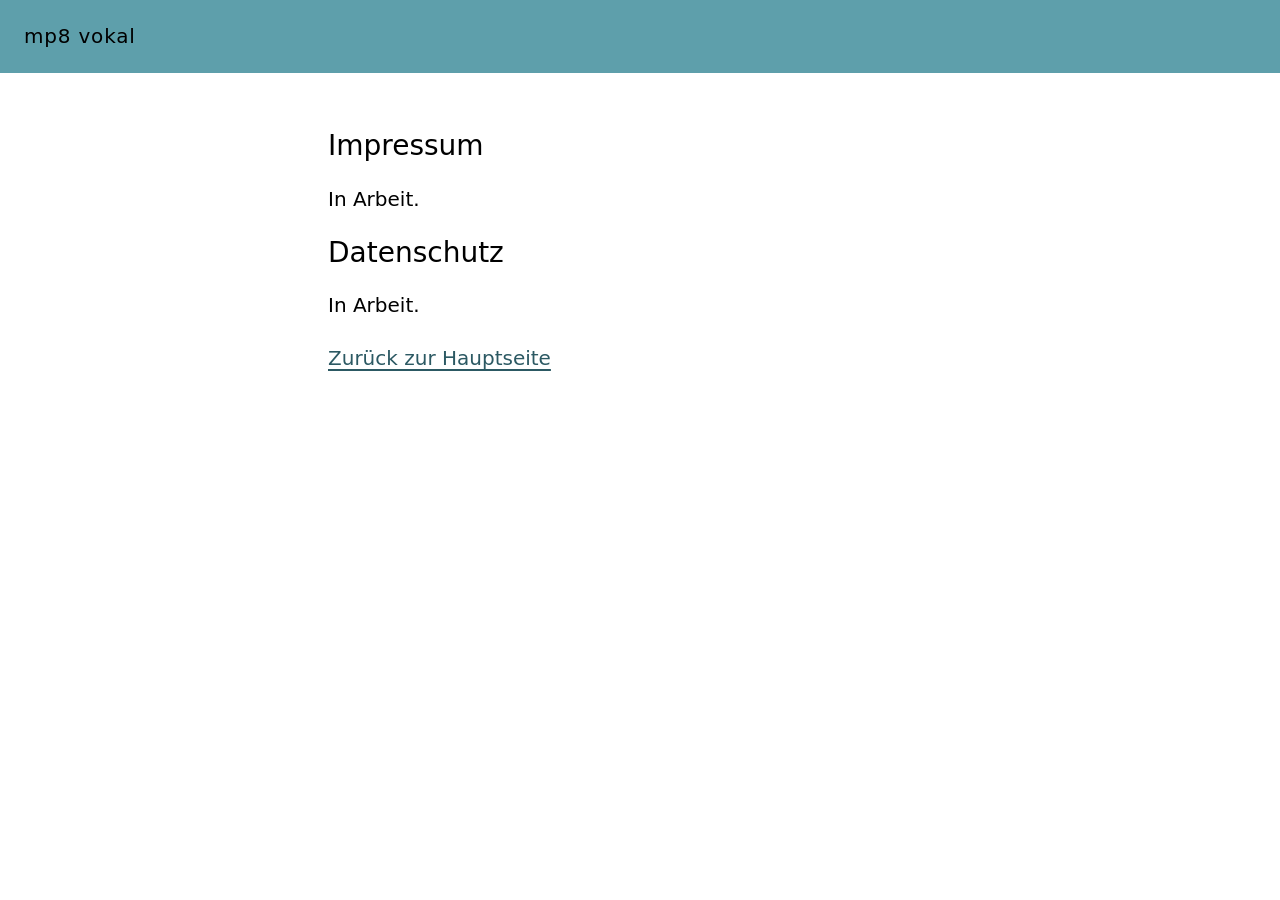
==== impressum.html @ b208acb4 "Initial site structure commit" ====
<!DOCTYPE html>
<html lang="en">
<head>
  <meta charset="utf-8">
  <meta name="viewport" content="width=device-width, initial-scale=1">
  <title>Impressum – mp8 vokal</title>
  <link rel="stylesheet" href="style.css">
</head>
<body>
<header class="top">
  <a class="home" href="index.html">mp8 vokal</a>
</header>
<main>
  <section>
    <h2>Impressum</h2>
    <p>In Arbeit.</p>
    <h2>Datenschutz</h2>
    <p>In Arbeit.</p>
    <p><a href="index.html">Zurück zur Hauptseite</a></p>
  </section>
</main>
</body>
</html>
---- style.css ----
:root {
  --teal: #5e9fab;        /* logo colour */
  --teal-deep: #2c5963;   /* links */
  --teal-pale: #e8f1f3;   /* soft backgrounds */
  --ink: #000;
  --paper: #fff;
  --font: "Outfit", "Jost", "Century Gothic", "Avenir Next", "Segoe UI", system-ui, sans-serif;
}

* { box-sizing: border-box; }
html { scroll-behavior: smooth; }
body {
  margin: 0;
  font-family: var(--font);
  font-weight: 300;
  font-size: 1.125rem;
  line-height: 1.65;
  color: var(--ink);
  background: var(--paper);
}
a { color: var(--teal-deep); text-underline-offset: 0.2em; }
a:focus-visible { outline: 3px solid var(--teal); outline-offset: 3px; }

/* ---------- Header ---------- */
.top {
  display: flex;
  justify-content: space-between;
  align-items: baseline;
  flex-wrap: wrap;
  gap: 0.5rem 2rem;
  padding: 1.25rem 1.5rem;
  background: var(--teal);
}
.top a { color: var(--ink); text-decoration: none; }
.top .home { font-weight: 400; letter-spacing: 0.04em; }
.top nav { display: flex; gap: 1.5rem; flex-wrap: wrap; }
.top nav a:hover { text-decoration: underline; }

/* ---------- Banner photo + logo ---------- */
.banner { position: relative; margin-bottom: 0; }
.banner > img {
  display: block;
  width: 100%;
  height: clamp(12rem, 38vw, 28rem);
  object-fit: cover;
  object-position: center;
}

.logo {
  display: block;
  width: clamp(9rem, 26vw, 15rem);
  margin: calc(clamp(9rem, 26vw, 15rem) / -2) auto 0;
  position: relative;
}
.logo img { display: block; width: 100%; height: auto; border-radius: 0; }

/* ---------- Sections ---------- */
main > section:not(.banner) {
  max-width: 42rem;
  margin: 0 auto;
  padding: 3.5rem 1.5rem 0.5rem;
}
h2 {
  margin: 0 0 1rem;
  font-weight: 400;
  font-size: 1.75rem;
  line-height: 1.2;
}
section img { max-width: 100%; height: auto; border-radius: 0.5rem; }

/* Concerts */
.konzerte { list-style: none; margin: 0; padding: 0; }
.konzerte li {
  display: grid;
  grid-template-columns: 10rem 1fr;
  gap: 0.25rem 1.5rem;
  padding: 1rem 0;
  border-top: 1px solid var(--teal);
}
.konzerte li:last-child { border-bottom: 1px solid var(--teal); }
.konzerte time { color: var(--teal-deep); font-weight: 400; }
.konzerte strong { display: block; font-weight: 400; }
.konzerte span { color: #444; }
.note { margin-top: 1rem; font-size: 0.95rem; color: #555; }

.video { aspect-ratio: 16 / 9; }
.video iframe { width: 100%; height: 100%; border: 0; border-radius: 0.5rem; }

/* ---------- Footer ---------- */
footer {
  display: flex;
  justify-content: space-between;
  flex-wrap: wrap;
  gap: 0.5rem 2rem;
  margin-top: 4rem;
  padding: 1.5rem;
  background: var(--teal-pale);
  font-size: 0.95rem;
}

@media (max-width: 40rem) {
  .concerts li { grid-template-columns: 1fr; }
  .top nav { gap: 1rem; }
}
@media (min-width: 60rem) {
  body { font-size: 1.25rem; }
}
@media (prefers-reduced-motion: reduce) {
  html { scroll-behavior: auto; }
}
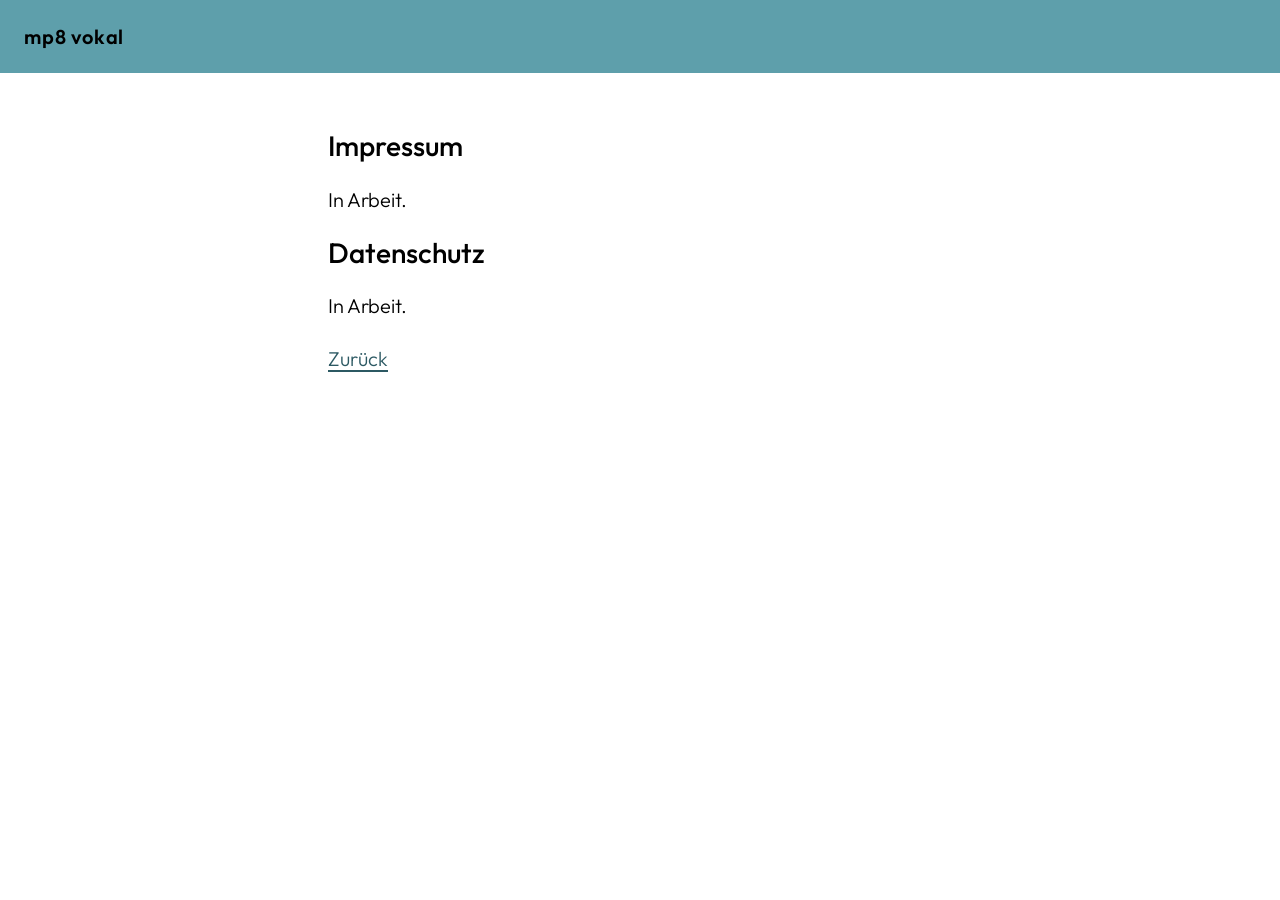
==== commit 37056b28: "Impressum only Zurück" ====
--- a/impressum.html
+++ b/impressum.html
@@ -16,7 +16,7 @@
     <p>In Arbeit.</p>
     <h2>Datenschutz</h2>
     <p>In Arbeit.</p>
-    <p><a href="index.html">Zurück zur Hauptseite</a></p>
+    <p><a href="index.html">Zurück</a></p>
   </section>
 </main>
 </body>
--- a/style.css
+++ b/style.css
@@ -1,10 +1,31 @@
+@font-face {
+  font-family: "Outfit";
+  src: url("fonts/Outfit-Light.ttf") format("truetype");
+  font-weight: 400;
+  font-display: swap;
+}
+
+@font-face {
+  font-family: "Outfit";
+  src: url("fonts/Outfit-Medium.ttf") format("truetype");
+  font-weight: 500;
+  font-display: swap;
+}
+
+@font-face {
+  font-family: "Outfit";
+  src: url("fonts/Outfit-SemiBold.ttf") format("truetype");
+  font-weight: 600;
+  font-display: swap;
+}
+
 :root {
   --teal: #5e9fab;        /* logo colour */
   --teal-deep: #2c5963;   /* links */
   --teal-pale: #e8f1f3;   /* soft backgrounds */
   --ink: #000;
   --paper: #fff;
-  --font: "Outfit", "Jost", "Century Gothic", "Avenir Next", "Segoe UI", system-ui, sans-serif;
+  --font: "Avenir Next", "Outfit", system-ui, sans-serif;
 }
 
 * { box-sizing: border-box; }
@@ -12,7 +33,7 @@
 body {
   margin: 0;
   font-family: var(--font);
-  font-weight: 300;
+  font-weight: 400;
   font-size: 1.125rem;
   line-height: 1.65;
   color: var(--ink);
@@ -32,7 +53,7 @@
   background: var(--teal);
 }
 .top a { color: var(--ink); text-decoration: none; }
-.top .home { font-weight: 400; letter-spacing: 0.04em; }
+.top .home { font-weight: 600; letter-spacing: 0.04em; }
 .top nav { display: flex; gap: 1.5rem; flex-wrap: wrap; }
 .top nav a:hover { text-decoration: underline; }
 
@@ -62,7 +83,7 @@
 }
 h2 {
   margin: 0 0 1rem;
-  font-weight: 400;
+  font-weight: 500;
   font-size: 1.75rem;
   line-height: 1.2;
 }
@@ -99,7 +120,7 @@
 }
 
 @media (max-width: 40rem) {
-  .concerts li { grid-template-columns: 1fr; }
+  .konzerte li { grid-template-columns: 1fr; }
   .top nav { gap: 1rem; }
 }
 @media (min-width: 60rem) {
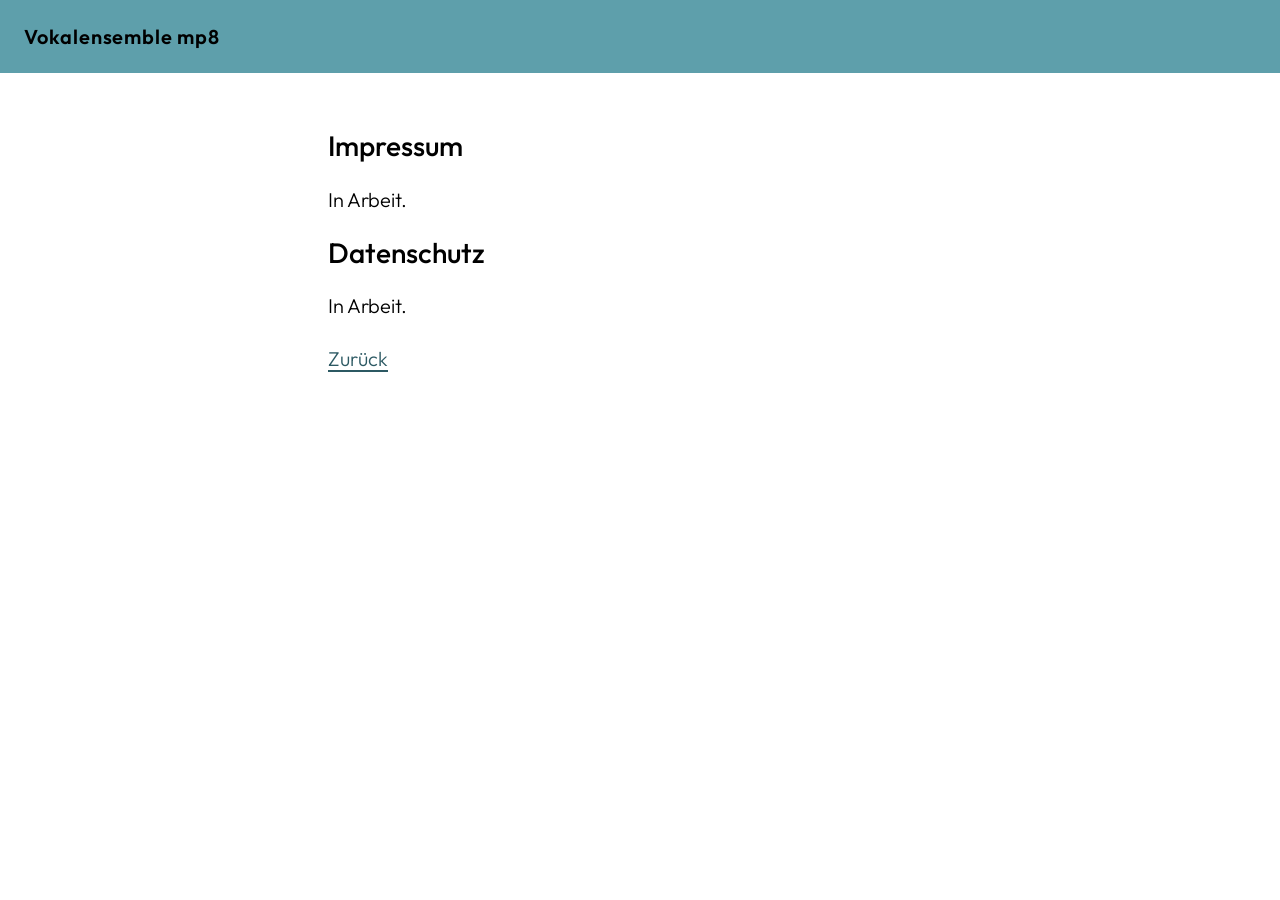
==== commit a8517f2b: "." ====
--- a/impressum.html
+++ b/impressum.html
@@ -8,7 +8,7 @@
 </head>
 <body>
 <header class="top">
-  <a class="home" href="index.html">mp8 vokal</a>
+  <a class="home" href="index.html">Vokalensemble mp8</a>
 </header>
 <main>
   <section>
